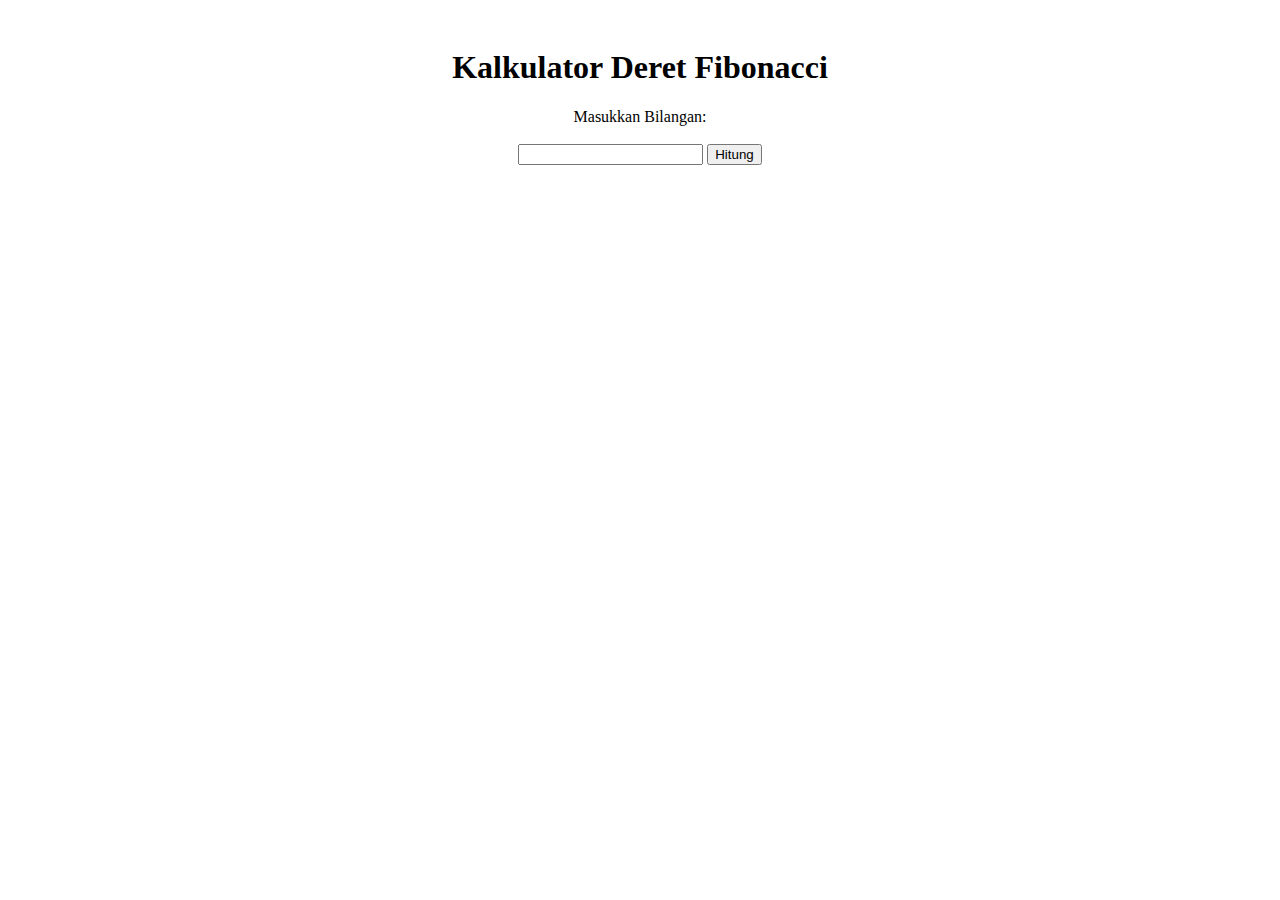
==== fibonacci.html @ 40838f41 "Add files via upload" ====
<!DOCTYPE html>
<html lang="en">
<head>
    <meta charset="UTF-8">
    <meta name="viewport" content="width=device-width, initial-scale=1.0">
    <title>Kalkulator Deret Fibonacci</title>
</head>
<body>
    <div class="container" style="text-align: center; padding: 20px;">
        <h1>Kalkulator Deret Fibonacci</h1>
        <label for="fibonacciNumber">Masukkan Bilangan:</label>
        <br><br>
        <input type="number" id="fibonacciNumber">
        <button id="calculateFibonacci">Hitung</button>
        <p id="fibonacciResult"></p>
    </div>
    <script src="script.js"></script>
</body>
</html>
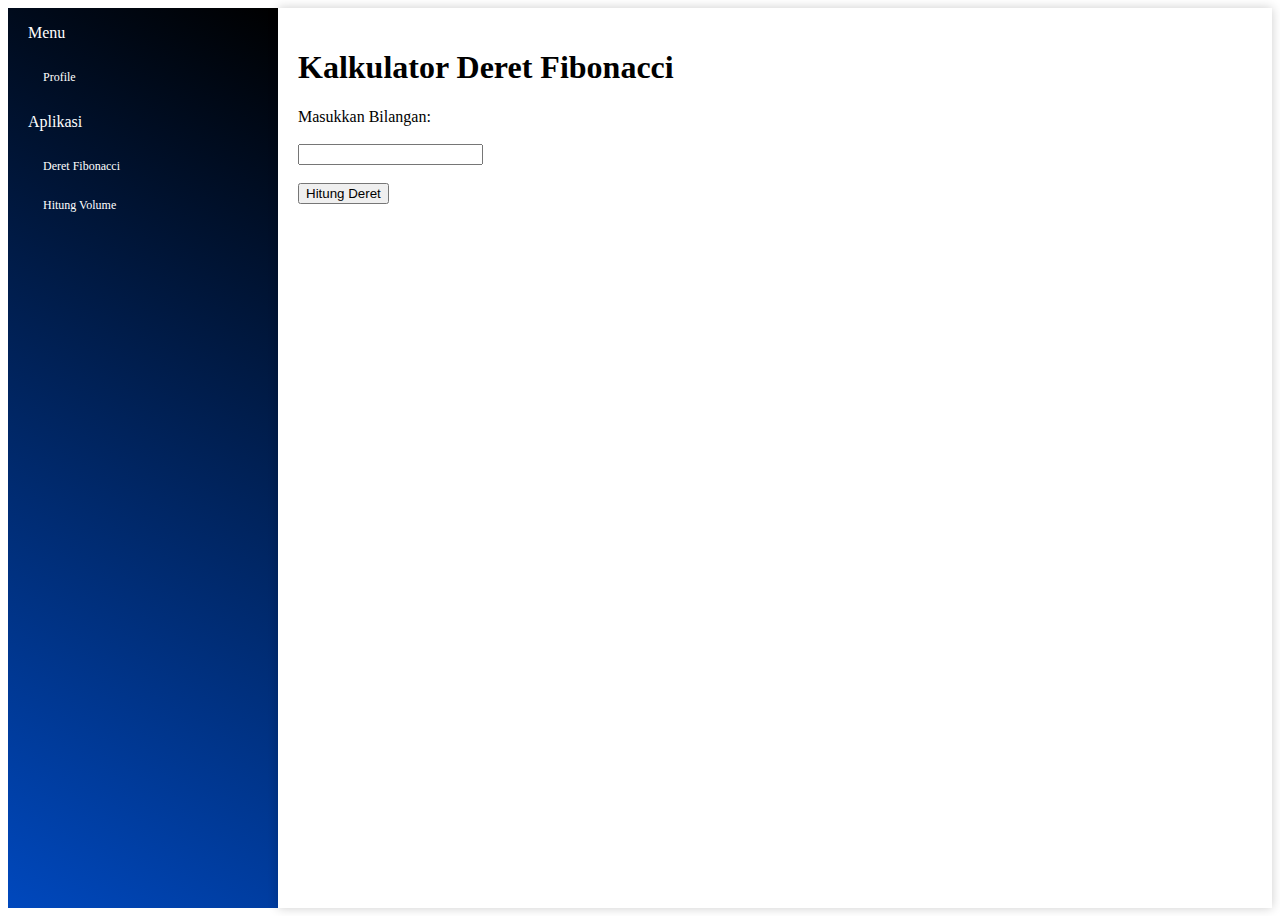
==== commit afc0a556: "Update fibonacci.html" ====
--- a/fibonacci.html
+++ b/fibonacci.html
@@ -3,17 +3,30 @@
 <head>
     <meta charset="UTF-8">
     <meta name="viewport" content="width=device-width, initial-scale=1.0">
-    <title>Kalkulator Deret Fibonacci</title>
+    <title>Aplikasi</title>
+    <link rel="stylesheet" href="style.css">
 </head>
 <body>
-    <div class="container" style="text-align: center; padding: 20px;">
-        <h1>Kalkulator Deret Fibonacci</h1>
-        <label for="fibonacciNumber">Masukkan Bilangan:</label>
-        <br><br>
-        <input type="number" id="fibonacciNumber">
-        <button id="calculateFibonacci">Hitung</button>
-        <p id="fibonacciResult"></p>
+    <div class="container">
+        <aside>
+            <p> Menu </p>
+            <a href="index.html">Profile</a>
+            <p> Aplikasi </p>
+            <a href="fibonacci.html">Deret Fibonacci</a>
+            <a href="volume.html">Hitung Volume</a>
+        </aside>
+        <div class="content">
+                <h1>Kalkulator Deret Fibonacci</h1>
+                <label for="hitungFibo">Masukkan Bilangan:</label>
+                <br><br>
+                <input type="number" id="fiboNum">
+                <br><br>
+                <button id="hitungFibo">Hitung Deret</button>
+                <p id="hasilFibo"></p>
+                <br>
+            <script src="fibo.js"></script>
+        
+        </div>    
     </div>
-    <script src="script.js"></script>
 </body>
-</html>+</html>
--- a/style.css
+++ b/style.css
@@ -0,0 +1,37 @@
+.container {
+    display: flex;
+}
+
+aside {
+    color: #fff;
+    width: 250px;
+    padding-left: 20px;
+    height: 100vh;
+    background-image: linear-gradient(30deg , #0048bd, #000000);
+}
+
+aside a {
+    font-size: 12px;
+    color: #fff;
+    display: block;
+    padding: 12px;
+    padding-left: 15px;
+    text-decoration: none;
+    -webkit-tap-highlight-color: transparent;
+}
+.content {
+    flex-grow: 1; 
+    padding: 20px;
+    background-color: #fff;
+    box-shadow: 0 0 10px rgba(0, 0, 0, 0.2);
+}
+
+.profile {
+    flex-shrink: 0;
+    margin-right: 20px;
+}
+
+.profile-image {
+    width: 100px;
+    height: auto;
+}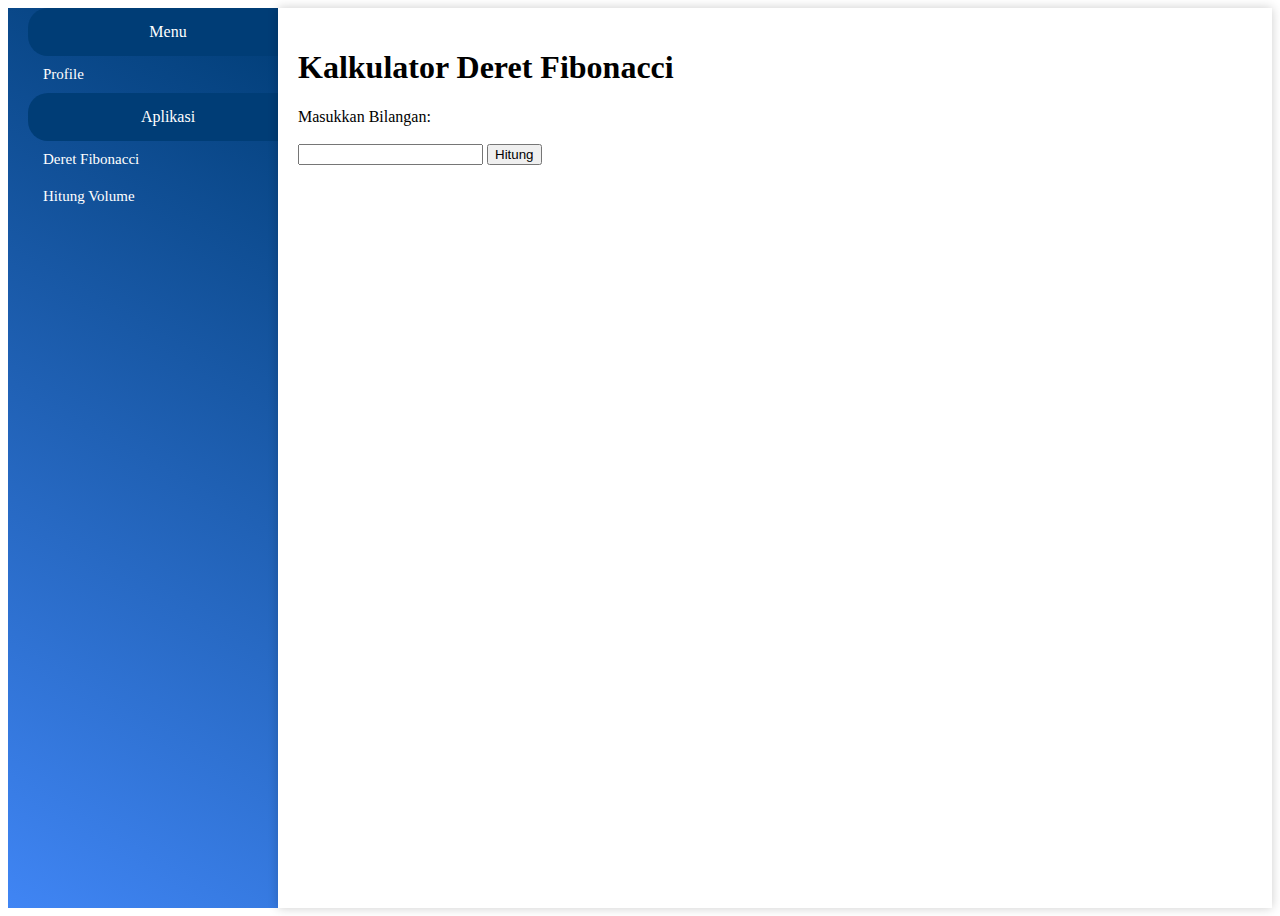
==== commit 8633e777: "Add files via upload" ====
--- a/fibonacci.html
+++ b/fibonacci.html
@@ -20,8 +20,7 @@
                 <label for="hitungFibo">Masukkan Bilangan:</label>
                 <br><br>
                 <input type="number" id="fiboNum">
-                <br><br>
-                <button id="hitungFibo">Hitung Deret</button>
+                <button id="hitungFibo">Hitung</button>
                 <p id="hasilFibo"></p>
                 <br>
             <script src="fibo.js"></script>
@@ -29,4 +28,4 @@
         </div>    
     </div>
 </body>
-</html>
+</html>--- a/style.css
+++ b/style.css
@@ -7,18 +7,69 @@
     width: 250px;
     padding-left: 20px;
     height: 100vh;
-    background-image: linear-gradient(30deg , #0048bd, #000000);
-}
-
-aside a {
-    font-size: 12px;
+    background-image: linear-gradient(30deg , #4085f4, #003d76);
+  }
+  
+  aside a {
+    font-size: 15px;
     color: #fff;
     display: block;
-    padding: 12px;
+    padding: 10px;
     padding-left: 15px;
     text-decoration: none;
-    -webkit-tap-highlight-color: transparent;
-}
+    -webkit-tap-highlight-color:transparent;
+  }
+  
+  aside a:hover {
+    color: #3f5efb;
+    background: #fff;
+    outline: none;
+    position: relative;
+    background-color: #fff;
+    font-weight: bold;
+    border-top-left-radius: 20px;
+    border-bottom-left-radius: 20px;
+  }
+  
+  aside a i {
+    margin-right: 5px;
+  }
+  
+  aside a:hover::after {
+    content: "";
+    position: absolute;
+    background-color: transparent;
+    bottom: 100%;
+    right: 0;
+    height: 35px;
+    width: 35px;
+    border-bottom-right-radius: 18px;
+    box-shadow: 0 20px 0 0 #fff;
+  }
+  
+  aside a:hover::before {
+    content: "";
+    position: absolute;
+    background-color: transparent;
+    top: 38px;
+    right: 0;
+    height: 35px;
+    width: 35px;
+    border-top-right-radius: 18px;
+    box-shadow: 0 -20px 0 0 #fff;
+  }
+  
+  aside p {
+    margin: 0;
+    padding: 15px;
+    background-color: #003d76;
+
+    border-radius: 20px;
+    width: 100%;
+    text-align: center;
+
+  }
+  
 .content {
     flex-grow: 1; 
     padding: 20px;
@@ -34,4 +85,24 @@
 .profile-image {
     width: 100px;
     height: auto;
+    padding-bottom: 20px;
+}
+/* Profile info table styles */
+.profile-info table {
+    width: 100%;
+    border-collapse: collapse;
+    margin-top: 20px;
+}
+
+.profile-info table tr {
+    border-bottom: 1px solid #fff;
+}
+
+.profile-info table td {
+    padding: 8px;
+}
+
+.profile-info table td:first-child {
+    font-weight: bold;
+    width: 30%;
 }